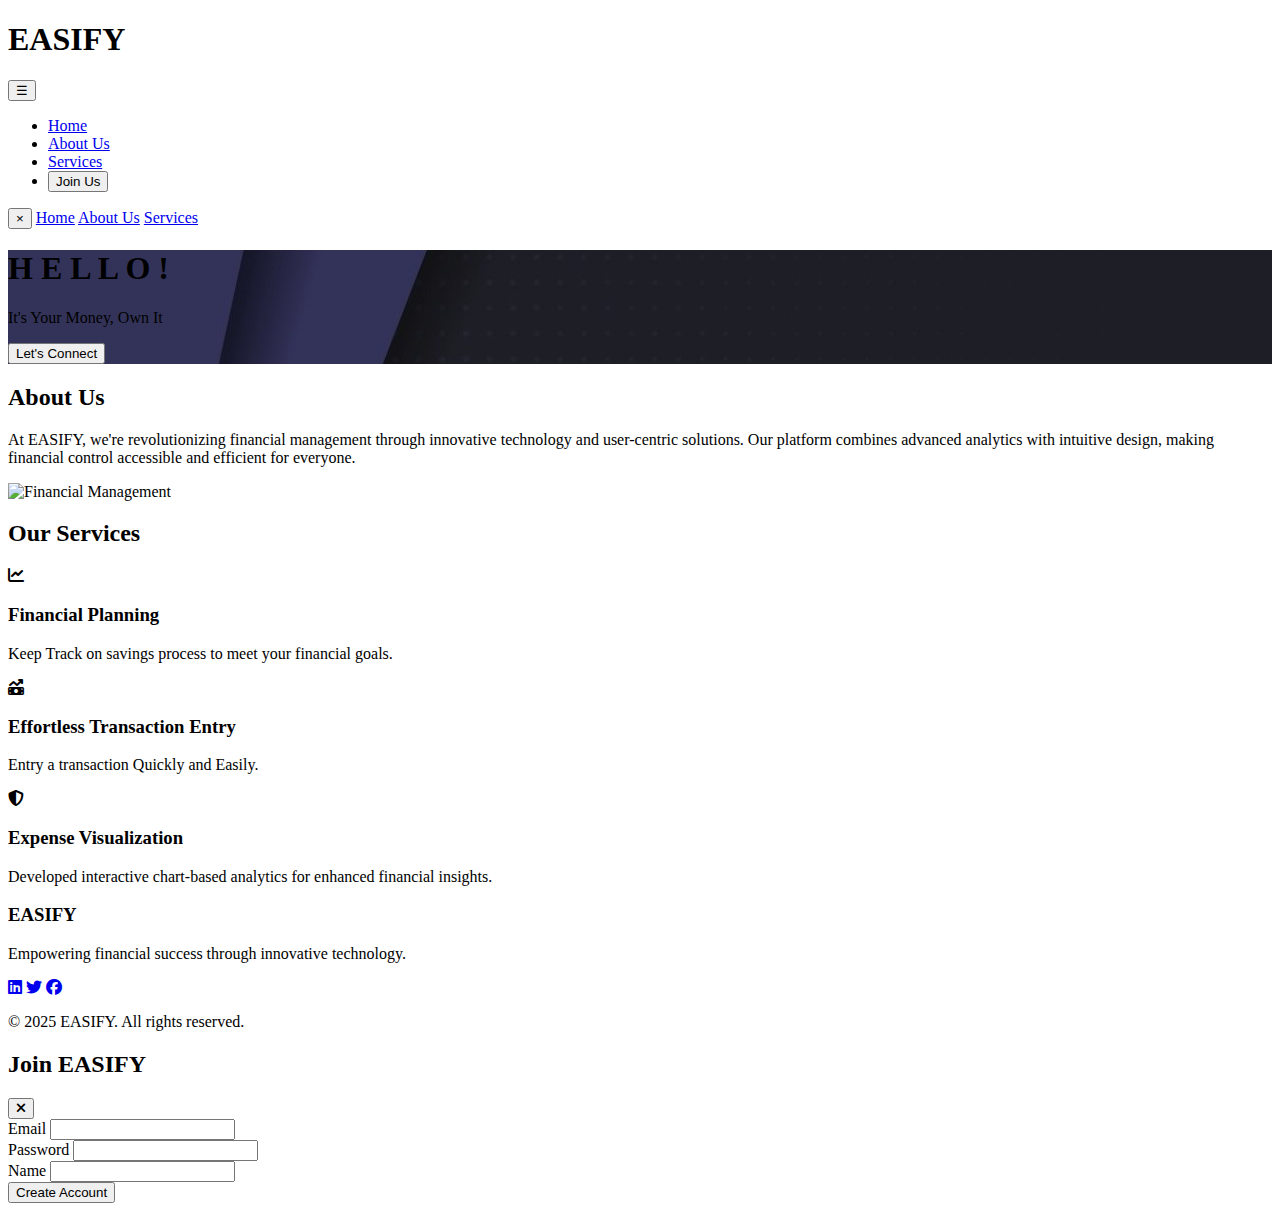
==== index.html @ 789b3955 "Add files via upload" ====
<!DOCTYPE html>
<html lang="en">
<head>
    <meta charset="UTF-8" />
    <meta name="viewport" content="width=device-width, initial-scale=1.0" />
    <title>EASIFY - Intelligent Financial Management</title>
    <script type="module" src="scripts/user/controller/user-controller.js"></script>
    <script src="https://cdn.tailwindcss.com"></script>
    <link rel="stylesheet" href="https://cdnjs.cloudflare.com/ajax/libs/font-awesome/6.7.2/css/all.min.css" />
    <link rel="stylesheet" href="assets/style.css">
   
</head>

<body class="bg-slate-900">
    <nav class="w-full py-4 fixed z-20 transition-all duration-300 bg-gray-900">
        <div class="container mx-auto flex justify-between items-center px-4 md:px-6 lg:px-12">
            <h1 class="text-white text-3xl md:text-3xl lg:text-4xl font-bold">EASIFY</h1>
            <button id="menu-btn" class="text-white text-3xl md:hidden focus:outline-none">
                ☰
            </button>
            <ul id="menu" class="hidden md:flex space-x-4 md:space-x-8 text-white text-lg md:text-xl justify-center items-center">
                <li><a href="#home" class="hover:text-[#6b5fa8] transition-colors">Home</a></li>
                <li><a href="#about-us" class="hover:text-[#6b5fa8] transition-colors">About Us</a></li>
                <li><a href="#services" class="hover:text-[#6b5fa8] transition-colors">Services</a></li>
                <li class="hidden md:block">  
                    <button id="join-us-btn" class="px-4 md:px-6 py-2 bg-[#6b5fa8] rounded-lg btn-glow text-sm md:text-base lg:text-lg">
                        Join Us
                    </button>
                </li>
            </ul>
            <div id="mobile-menu" class="fixed top-0 left-0 w-full h-full bg-gray-900 text-white flex flex-col items-center justify-center space-y-6 text-2xl hidden">
                <button id="close-mobile-btn" class="absolute top-6 right-6 text-4xl">&times;</button>
                <a href="#home" class="hover:text-[#6b5fa8] transition-colors">Home</a>
                <a href="#about-us" class="hover:text-[#6b5fa8] transition-colors">About Us</a>
                <a href="#services" class="hover:text-[#6b5fa8] transition-colors">Services</a>
            </div>
        </div>
    </nav>
    
   
    <section id="home" class="min-h-screen flex items-center justify-center bg-cover bg-center relative" style="background-image: url('assets/HomeBack.jpg')">
        <div class="absolute inset-0 bg-slate-900/70"></div>
        <div class="container mx-auto px-4 md:px-6 lg:px-12 text-center relative z-10">
            <div class="space-y-4">
                <h1 class="text-4xl md:text-5xl lg:text-6xl font-bold text-white mb-8">
                    <span class="inline-block animate-bounce" style="animation-delay: 0s">H</span>
                    <span class="inline-block animate-bounce" style="animation-delay: 0.1s">E</span>
                    <span class="inline-block animate-bounce" style="animation-delay: 0.2s">L</span>
                    <span class="inline-block animate-bounce" style="animation-delay: 0.3s">L</span>
                    <span class="inline-block animate-bounce" style="animation-delay: 0.4s">O</span>
                    <span class="inline-block animate-bounce" style="animation-delay: 0.5s">!</span>
                </h1>
                <p class="text-xl md:text-2xl lg:text-3xl text-white font-light">It's Your Money, Own It</p>
    
               
                <button id="mobile-join-us-btn" class="px-6 py-2 bg-[#6b5fa8] text-white font-bold rounded-lg btn-glow mt-4 md:hidden">
                    Let's Connect
                </button>
            </div>
        </div>
    </section>

    <section id="about-us" class="py-20 bg-slate-800">
        <div class="container mx-auto px-6">
            <h2 class="text-4xl font-bold text-white text-center mb-16 slide-up">About Us</h2>
            <div class="bg-gradient-to-r from-[#6b5fa8] to-slate-800 rounded-2xl overflow-hidden slide-up">
                <div class="flex flex-col md:flex-row items-center">
                    <div class="w-full md:w-1/2 p-8">
                        <p class="text-lg text-white leading-relaxed">
                            At EASIFY, we're revolutionizing financial management through innovative technology and user-centric solutions. Our platform combines advanced analytics with intuitive design, making financial control accessible and efficient for everyone.
                        </p>
                    </div>
                    <div class="w-full md:w-1/2 p-8">
                        <img src="https://www.inextcrm.com/wp-content/uploads/2023/07/Expense-Management.png" 
                             alt="Financial Management" 
                             class="w-full  transition-transform duration-500">
                    </div>
                </div>
            </div>
        </div>
    </section>

    <section id="services" class="py-20 bg-slate-900">
        <div class="container mx-auto px-6">
            <h2 class="text-4xl font-bold text-white text-center mb-16 slide-up">Our Services</h2>
            <div class="grid grid-cols-1 md:grid-cols-3 gap-8">
                <div class="bg-slate-800 rounded-xl p-8 hover-lift slide-up">
                    <i class="fas fa-chart-line text-[#6b5fa8] text-3xl mb-4"></i>
                    <h3 class="text-xl font-semibold text-white mb-4">Financial Planning</h3>
                    <p class="text-slate-300">Keep Track on savings process to meet your financial goals.</p>
                </div>
                <div class="bg-slate-800 rounded-xl p-8 hover-lift slide-up">
                    <i class="fas fa-money-bill-trend-up text-[#6b5fa8] text-3xl mb-4"></i>
                    <h3 class="text-xl font-semibold text-white mb-4">Effortless Transaction Entry</h3>
                    <p class="text-slate-300">Entry a transaction Quickly and Easily.</p>
                </div>
                <div class="bg-slate-800 rounded-xl p-8 hover-lift slide-up">
                    <i class="fas fa-shield-halved text-[#6b5fa8] text-3xl mb-4"></i>
                    <h3 class="text-xl font-semibold text-white mb-4">Expense Visualization</h3>
                    <p class="text-slate-300">Developed interactive chart-based analytics for enhanced financial insights.</p>
                </div>
            </div>
        </div>
    </section>

   
    <footer class="bg-slate-800 py-8">
        <div class="container mx-auto px-6 text-center">
            <h3 class="text-2xl font-bold text-white mb-4">EASIFY</h3>
            <p class="text-slate-400 mb-4">Empowering financial success through innovative technology.</p>
            <div class="flex justify-center space-x-4 mb-4">
                <a href="#" class="text-slate-400 hover:text-sky-500"><i class="fab fa-linkedin text-xl"></i></a>
                <a href="#" class="text-slate-400 hover:text-sky-500"><i class="fab fa-twitter text-xl"></i></a>
                <a href="#" class="text-slate-400 hover:text-sky-500"><i class="fab fa-facebook text-xl"></i></a>
            </div>
            <p class="text-slate-400 text-sm">&copy; 2025 EASIFY. All rights reserved.</p>
        </div>
    </footer>

    <div id="modal" class="hidden fixed inset-0 bg-black bg-opacity-50 flex items-center justify-center z-30">
        <div class="bg-slate-800 w-full max-w-md p-8 rounded-xl shadow-2xl transform scale-95 opacity-0 transition-all duration-300">
            <div class="flex justify-between items-center mb-8">
                <h2 class="text-2xl font-bold text-white">Join EASIFY</h2>
                <button id="modal-close-btn" class="text-slate-400 hover:text-white transition-colors">
                    <i class="fas fa-times text-xl"></i>
                </button>
            </div>
            <div class="space-y-6">
                <div>
                    <label class="block text-sm font-medium text-slate-300 mb-2">Email</label>
                    <input type="email" id="email" class="w-full px-4 py-3 bg-slate-700 border border-slate-600 rounded-lg text-white focus:border-sky-500 focus:ring-1 focus:ring-sky-500 transition-all" />
                </div>
                <div>
                    <label class="block text-sm font-medium text-slate-300 mb-2">Password</label>
                    <input type="password" id="password" class="w-full px-4 py-3 bg-slate-700 border border-slate-600 rounded-lg text-white focus:border-sky-500 focus:ring-1 focus:ring-sky-500 transition-all" />
                </div>
                <div>
                    <label class="block text-sm font-medium text-slate-300 mb-2">Name</label>
                    <input type="text" id="name" class="w-full px-4 py-3 bg-slate-700 border border-slate-600 rounded-lg text-white focus:border-sky-500 focus:ring-1 focus:ring-sky-500 transition-all" />
                </div>
                <button id="goLogin" class="w-full py-3 bg-[#6b5fa8] text-white rounded-lg btn-glow font-medium">
                    Create Account
                </button>
            </div>
        </div>
    </div>

    <script>
        
        const observer = new IntersectionObserver(
            entries => entries.forEach(entry => {
                if (entry.isIntersecting) entry.target.classList.add('visible');
            }),
            { threshold: 0.1 }
        );

        document.querySelectorAll('.slide-up').forEach(el => observer.observe(el));

        // Navbar scroll effect
        window.addEventListener('scroll', () => {
            const nav = document.querySelector('nav');
            if (window.scrollY > 50) nav.classList.add('nav-scroll');
            else nav.classList.remove('nav-scroll');
        });

        // Modal functionality
        const modal = document.getElementById('modal');
        const modalContent = modal.querySelector('div');
        const modalCloseBtn = document.getElementById('modal-close-btn');

        document.getElementById('join-us-btn').addEventListener('click', () => {
            modal.classList.remove('hidden');
            setTimeout(() => {
                modalContent.classList.remove('scale-95', 'opacity-0');
                modalContent.classList.add('scale-100', 'opacity-100');
            }, 10);
        });

        document.getElementById('mobile-join-us-btn').addEventListener('click', () => {
            modal.classList.remove('hidden');
            setTimeout(() => {
                modalContent.classList.remove('scale-95', 'opacity-0');
                modalContent.classList.add('scale-100', 'opacity-100');
            }, 10);
        });

        modalCloseBtn.addEventListener('click', closeModal);
        modal.addEventListener('click', e => {
            if (e.target === modal) closeModal();
        });

        function closeModal() {
            modalContent.classList.add('scale-95', 'opacity-0');
            modalContent.classList.remove('scale-100', 'opacity-100');
            setTimeout(() => modal.classList.add('hidden'), 300);
        }

        // for responsive navbar
        const menuBtn = document.getElementById("menu-btn");
        const mobileMenu = document.getElementById("mobile-menu");
        const closeMobileBtn = document.getElementById("close-mobile-btn");

        // Toggle mobile menu
        menuBtn.addEventListener("click", () => {
            mobileMenu.classList.remove("hidden");
        });

        closeMobileBtn.addEventListener("click", () => {
            mobileMenu.classList.add("hidden");
        });
    </script>
    <script src="assets/script.js"></script>
</body>
</html>
---- assets/style.css ----
/*  */
:root {
    --primary: #0ea5e9;
    --accent: #0284c7;
    --dark: #0f172a;
}

html { scroll-behavior: smooth; }

.nav-scroll {
    background: rgba(15, 23, 42, 0.95);
    backdrop-filter: blur(10px);
    box-shadow: 0 4px 6px -1px rgba(0, 0, 0, 0.1);
}

.gradient-bg {
    background: linear-gradient(135deg, var(--primary), var(--accent));
}

.hover-lift {
    transition: transform 0.3s ease, box-shadow 0.3s ease;
}

.hover-lift:hover {
    transform: translateY(-5px);
    box-shadow: 0 10px 20px rgba(0, 0, 0, 0.2);
}

.slide-up {
    opacity: 0;
    transform: translateY(30px);
    transition: all 0.6s ease;
}

.slide-up.visible {
    opacity: 1;
    transform: translateY(0);
}

.btn-glow {
    position: relative;
    overflow: hidden;
    transition: all 0.3s ease;
}

.btn-glow:hover {
    transform: translateY(-2px);
    box-shadow: 0 0 20px rgba(14, 165, 233, 0.4);
}
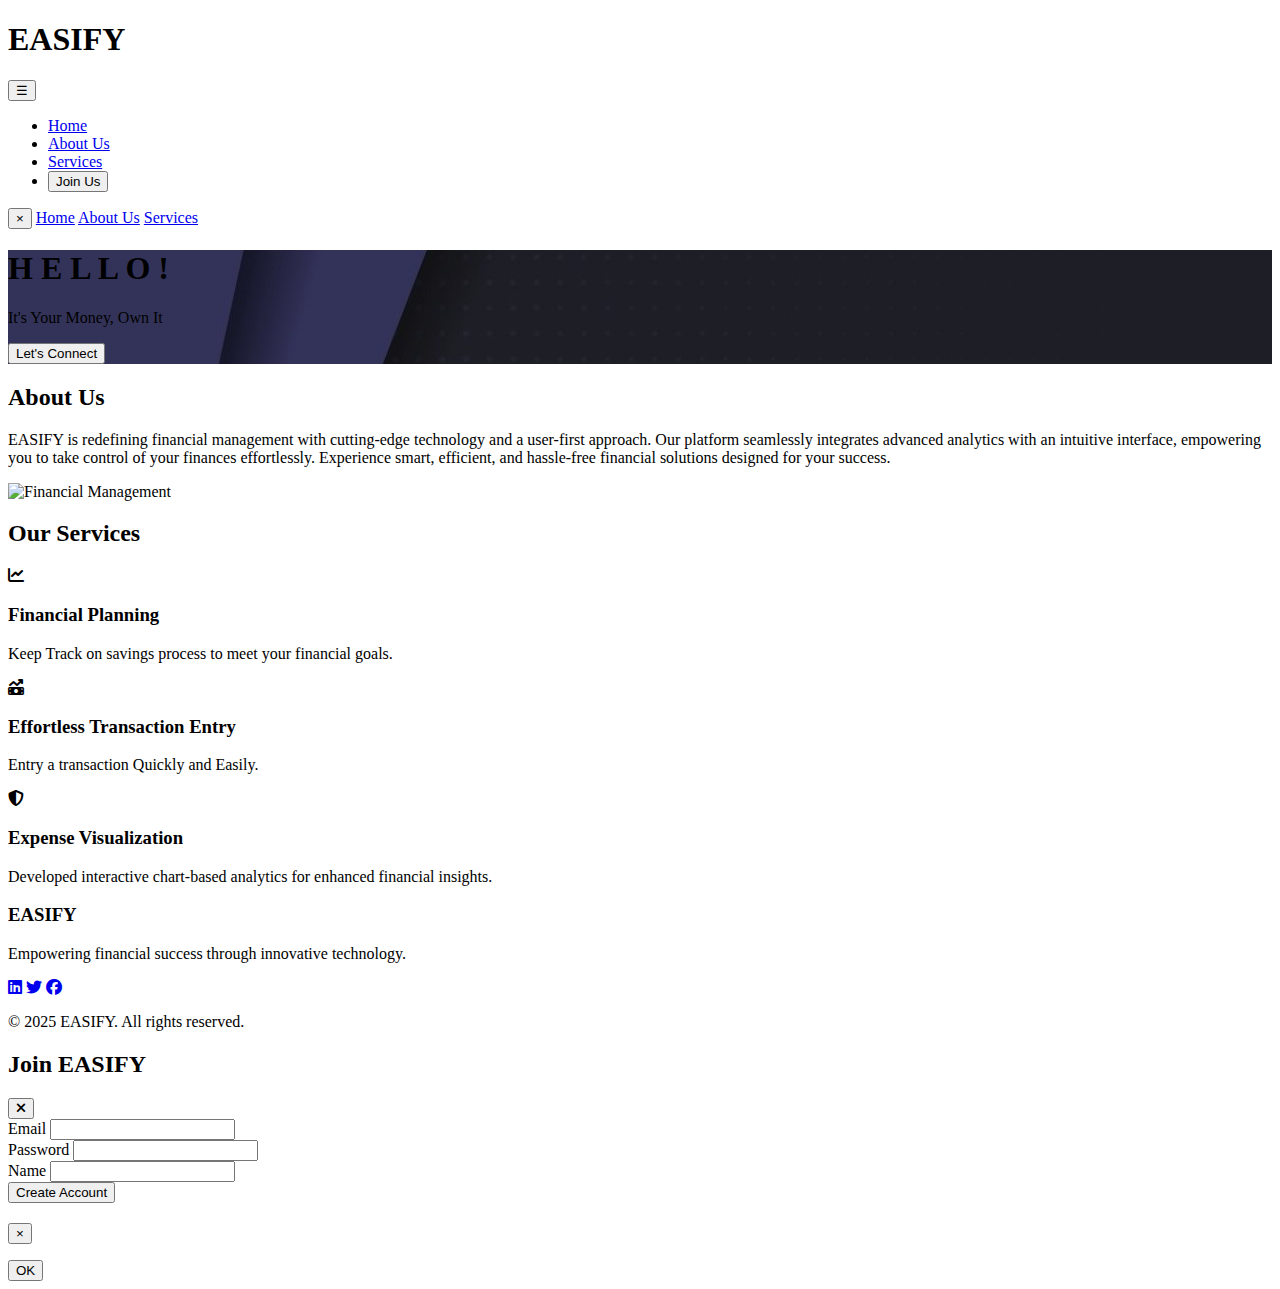
==== commit cbd18070: "Add files via upload" ====
--- a/index.html
+++ b/index.html
@@ -66,10 +66,11 @@
             <div class="bg-gradient-to-r from-[#6b5fa8] to-slate-800 rounded-2xl overflow-hidden slide-up">
                 <div class="flex flex-col md:flex-row items-center">
                     <div class="w-full md:w-1/2 p-8">
-                        <p class="text-lg text-white leading-relaxed">
-                            At EASIFY, we're revolutionizing financial management through innovative technology and user-centric solutions. Our platform combines advanced analytics with intuitive design, making financial control accessible and efficient for everyone.
+                        <p class="text-lg text-white leading-relaxed text-justify font-semibold">
+                            <span class="text-2xl font-bold">EASIFY</span> is redefining financial management with cutting-edge technology and a user-first approach. Our platform seamlessly integrates advanced analytics with an intuitive interface, empowering you to take control of your finances effortlessly. Experience smart, efficient, and hassle-free financial solutions designed for your success.
                         </p>
                     </div>
+                    
                     <div class="w-full md:w-1/2 p-8">
                         <img src="https://www.inextcrm.com/wp-content/uploads/2023/07/Expense-Management.png" 
                              alt="Financial Management" 
@@ -145,6 +146,22 @@
         </div>
     </div>
 
+    <div id="alert-modal" class="hidden fixed inset-0 bg-black bg-opacity-50 flex items-center justify-center z-50">
+        <div class="bg-slate-800 w-full max-w-md p-6 rounded-xl shadow-2xl transform scale-95 opacity-0 transition-all duration-300">
+            <div class="flex justify-between items-center mb-4">
+                <h2 id="alert-title" class="text-xl font-bold text-white"></h2>
+                <button id="alert-close-btn" class="text-slate-400 hover:text-white transition-colors">
+                    &times;
+                </button>
+            </div>
+            <p id="alert-message" class="text-slate-300 mb-4"></p>
+            <button id="alert-ok-btn" class="w-full py-2 bg-[#6b5fa8] text-white rounded-lg font-medium">
+                OK
+            </button>
+        </div>
+    </div>
+    
+
     <script>
         
         const observer = new IntersectionObserver(
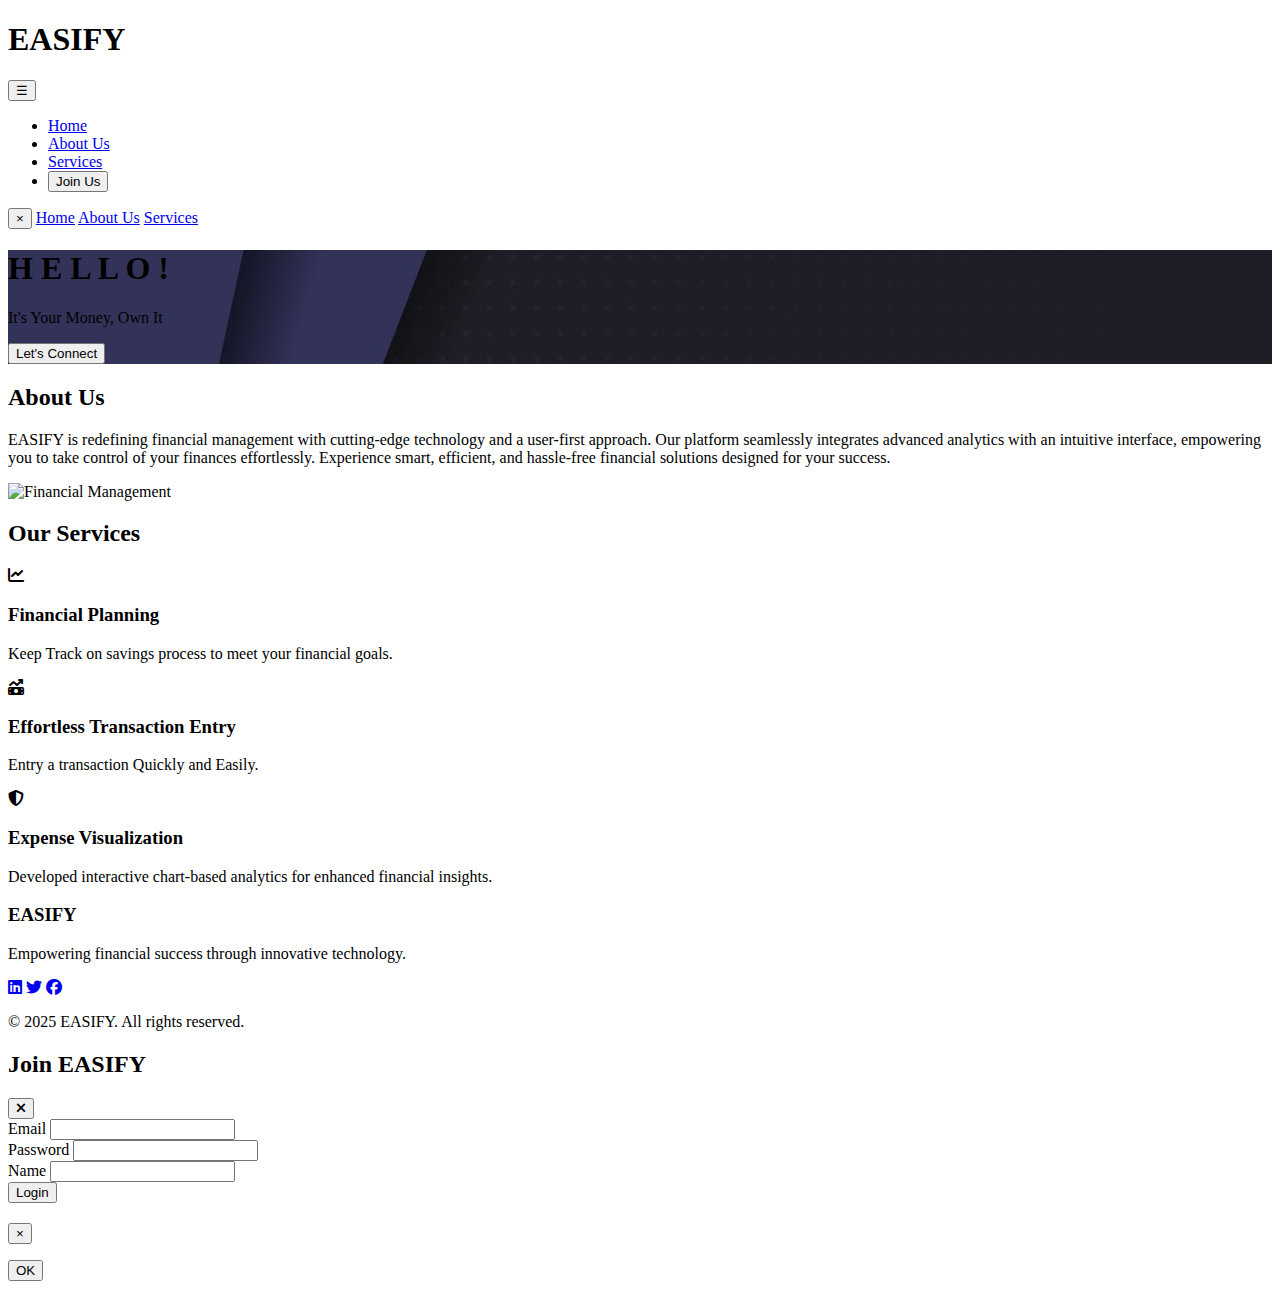
==== commit e1bde2cf: "Add files via upload" ====
--- a/index.html
+++ b/index.html
@@ -126,9 +126,9 @@
                     <i class="fas fa-times text-xl"></i>
                 </button>
             </div>
-            <div class="space-y-6">
+            <div class="space-y-6" id="login-form">
                 <div>
-                    <label class="block text-sm font-medium text-slate-300 mb-2">Email</label>
+                    <label class="block text-sm font-medium text-slate-300 mb-2" >Email</label>
                     <input type="email" id="email" class="w-full px-4 py-3 bg-slate-700 border border-slate-600 rounded-lg text-white focus:border-sky-500 focus:ring-1 focus:ring-sky-500 transition-all" />
                 </div>
                 <div>
@@ -136,11 +136,11 @@
                     <input type="password" id="password" class="w-full px-4 py-3 bg-slate-700 border border-slate-600 rounded-lg text-white focus:border-sky-500 focus:ring-1 focus:ring-sky-500 transition-all" />
                 </div>
                 <div>
-                    <label class="block text-sm font-medium text-slate-300 mb-2">Name</label>
+                    <label class="block text-sm font-medium text-slate-300 mb-2 ">Name</label>
                     <input type="text" id="name" class="w-full px-4 py-3 bg-slate-700 border border-slate-600 rounded-lg text-white focus:border-sky-500 focus:ring-1 focus:ring-sky-500 transition-all" />
                 </div>
                 <button id="goLogin" class="w-full py-3 bg-[#6b5fa8] text-white rounded-lg btn-glow font-medium">
-                    Create Account
+                    Login
                 </button>
             </div>
         </div>
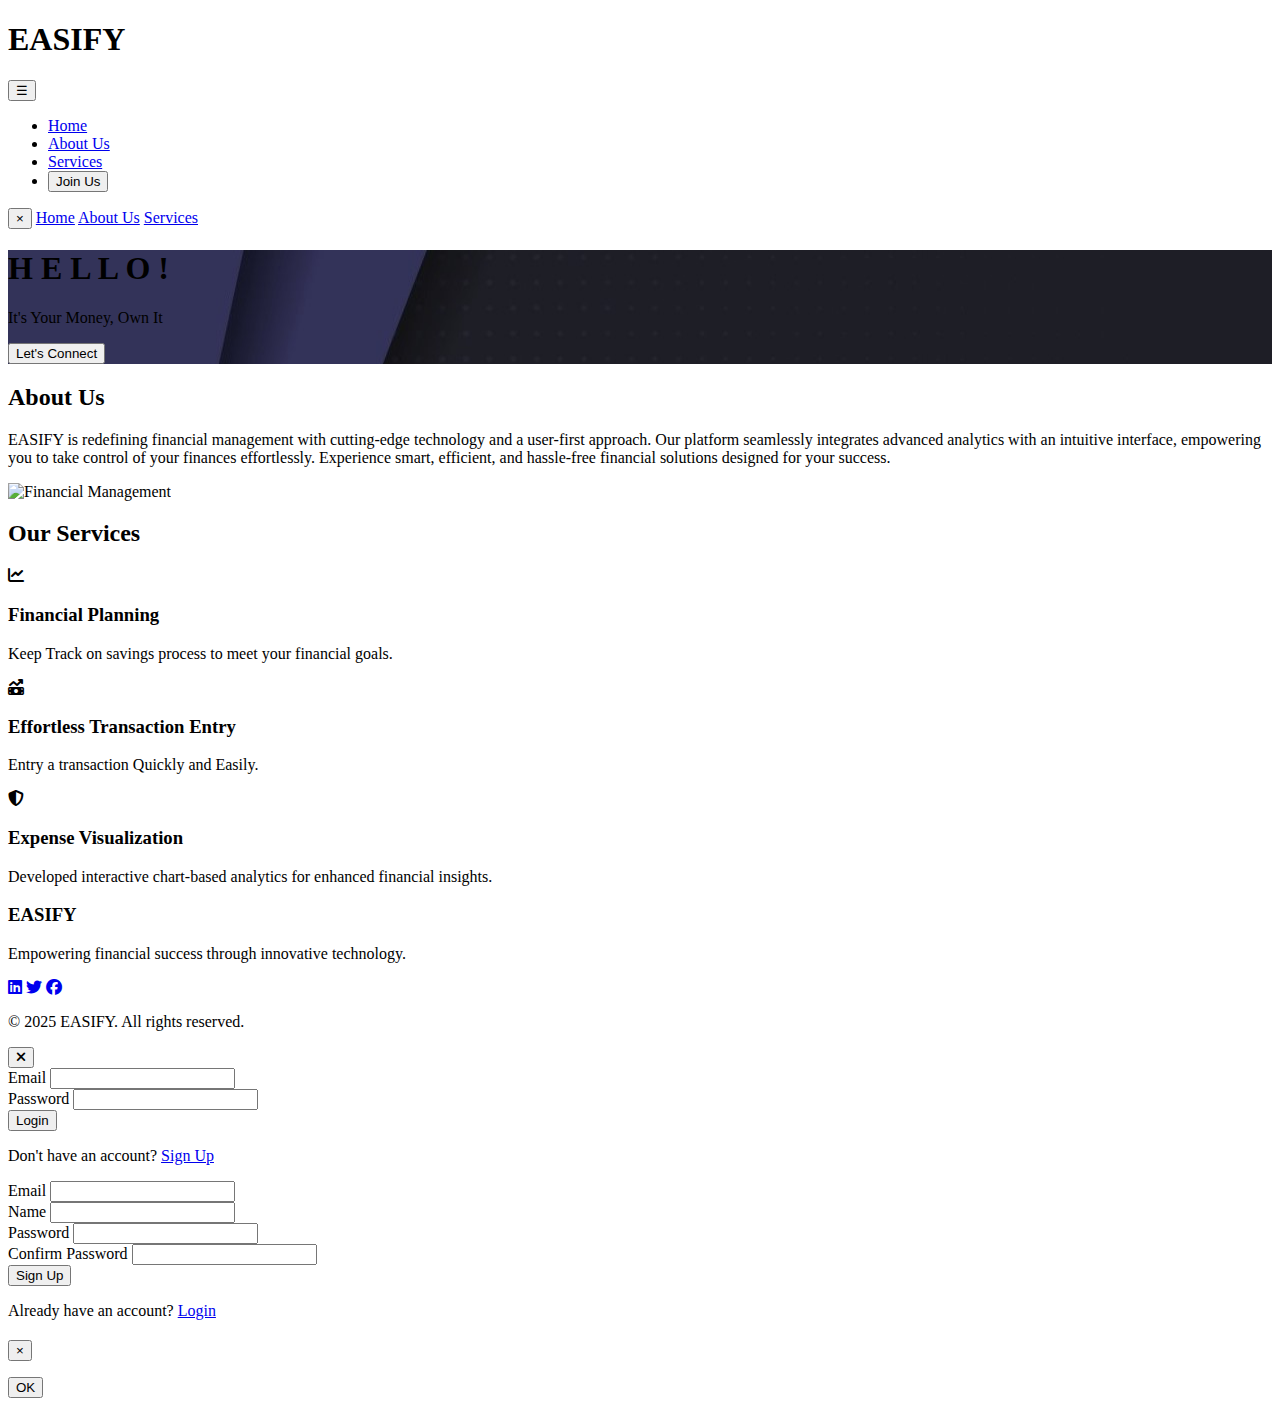
==== commit 3d1a8c38: "Add files via upload" ====
--- a/index.html
+++ b/index.html
@@ -5,6 +5,7 @@
     <meta name="viewport" content="width=device-width, initial-scale=1.0" />
     <title>EASIFY - Intelligent Financial Management</title>
     <script type="module" src="scripts/user/controller/user-controller.js"></script>
+    <script type="module" src="scripts/user/services/user-service.js"></script>
     <script src="https://cdn.tailwindcss.com"></script>
     <link rel="stylesheet" href="https://cdnjs.cloudflare.com/ajax/libs/font-awesome/6.7.2/css/all.min.css" />
     <link rel="stylesheet" href="assets/style.css">
@@ -120,28 +121,62 @@
 
     <div id="modal" class="hidden fixed inset-0 bg-black bg-opacity-50 flex items-center justify-center z-30">
         <div class="bg-slate-800 w-full max-w-md p-8 rounded-xl shadow-2xl transform scale-95 opacity-0 transition-all duration-300">
-            <div class="flex justify-between items-center mb-8">
-                <h2 class="text-2xl font-bold text-white">Join EASIFY</h2>
+            
+            <!-- Close Button on the Right -->
+            <div class="flex justify-end">
                 <button id="modal-close-btn" class="text-slate-400 hover:text-white transition-colors">
-                    <i class="fas fa-times text-xl"></i>
-                </button>
-            </div>
-            <div class="space-y-6" id="login-form">
-                <div>
-                    <label class="block text-sm font-medium text-slate-300 mb-2" >Email</label>
-                    <input type="email" id="email" class="w-full px-4 py-3 bg-slate-700 border border-slate-600 rounded-lg text-white focus:border-sky-500 focus:ring-1 focus:ring-sky-500 transition-all" />
+                    <i class="fas fa-times text-2xl"></i>
+                </button>
+            </div>
+    
+            <!-- Login Form -->
+            <div id="login-form" class="space-y-6">
+                <div>
+                    <label class="block text-sm font-medium text-slate-300 mb-2">Email</label>
+                    <input type="email" id="login-email" class="w-full px-4 py-3 bg-slate-700 border border-slate-600 rounded-lg text-white" />
                 </div>
                 <div>
                     <label class="block text-sm font-medium text-slate-300 mb-2">Password</label>
-                    <input type="password" id="password" class="w-full px-4 py-3 bg-slate-700 border border-slate-600 rounded-lg text-white focus:border-sky-500 focus:ring-1 focus:ring-sky-500 transition-all" />
-                </div>
-                <div>
-                    <label class="block text-sm font-medium text-slate-300 mb-2 ">Name</label>
-                    <input type="text" id="name" class="w-full px-4 py-3 bg-slate-700 border border-slate-600 rounded-lg text-white focus:border-sky-500 focus:ring-1 focus:ring-sky-500 transition-all" />
-                </div>
-                <button id="goLogin" class="w-full py-3 bg-[#6b5fa8] text-white rounded-lg btn-glow font-medium">
+                    <input type="password" id="login-password" class="w-full px-4 py-3 bg-slate-700 border border-slate-600 rounded-lg text-white" />
+                </div>
+    
+                <!-- Login Button -->
+                <button id="goLogin" class="w-full py-3 bg-[#6b5fa8] text-white rounded-lg font-medium">
                     Login
                 </button>
+    
+                <!-- Toggle to Signup -->
+                <p class="text-center text-slate-300 text-sm mt-4">
+                    Don't have an account?
+                    <a href="#" id="showSignup" class="text-sky-500 hover:underline transition-colors">Sign Up</a>
+                </p>
+            </div>
+    
+            <!-- Signup Form -->
+            <div id="signup-form" class="space-y-4 hidden">
+                <div>
+                    <label class="block text-slate-300 mb-2">Email</label>
+                    <input type="email" id="signup-email" class="w-full px-4 py-3 bg-slate-700 border border-slate-600 rounded-lg text-white">
+                </div>
+                <div>
+                    <label class="block text-slate-300 mb-2">Name</label>
+                    <input type="text" id="signup-name" class="w-full px-4 py-3 bg-slate-700 border border-slate-600 rounded-lg text-white">
+                </div>
+                <div>
+                    <label class="block text-slate-300 mb-2">Password</label>
+                    <input type="password" id="signup-password" class="w-full px-4 py-3 bg-slate-700 border border-slate-600 rounded-lg text-white">
+                </div>
+                <div>
+                    <label class="block text-slate-300 mb-2">Confirm Password</label>
+                    <input type="password" id="signup-confirm-password" class="w-full px-4 py-3 bg-slate-700 border border-slate-600 rounded-lg text-white">
+                </div>
+                <button id="goSignup" class="w-full py-3 bg-[#6b5fa8] text-white rounded-lg font-medium">
+                    Sign Up
+                </button>
+                <p class="text-center text-slate-300 text-sm mt-2">
+                    Already have an account?
+                    <a href="#" id="showLogin" class="text-sky-500 hover:underline">Login</a>
+                </p>
             </div>
         </div>
     </div>
@@ -228,4 +263,4 @@
     </script>
     <script src="assets/script.js"></script>
 </body>
-</html>
+</html>